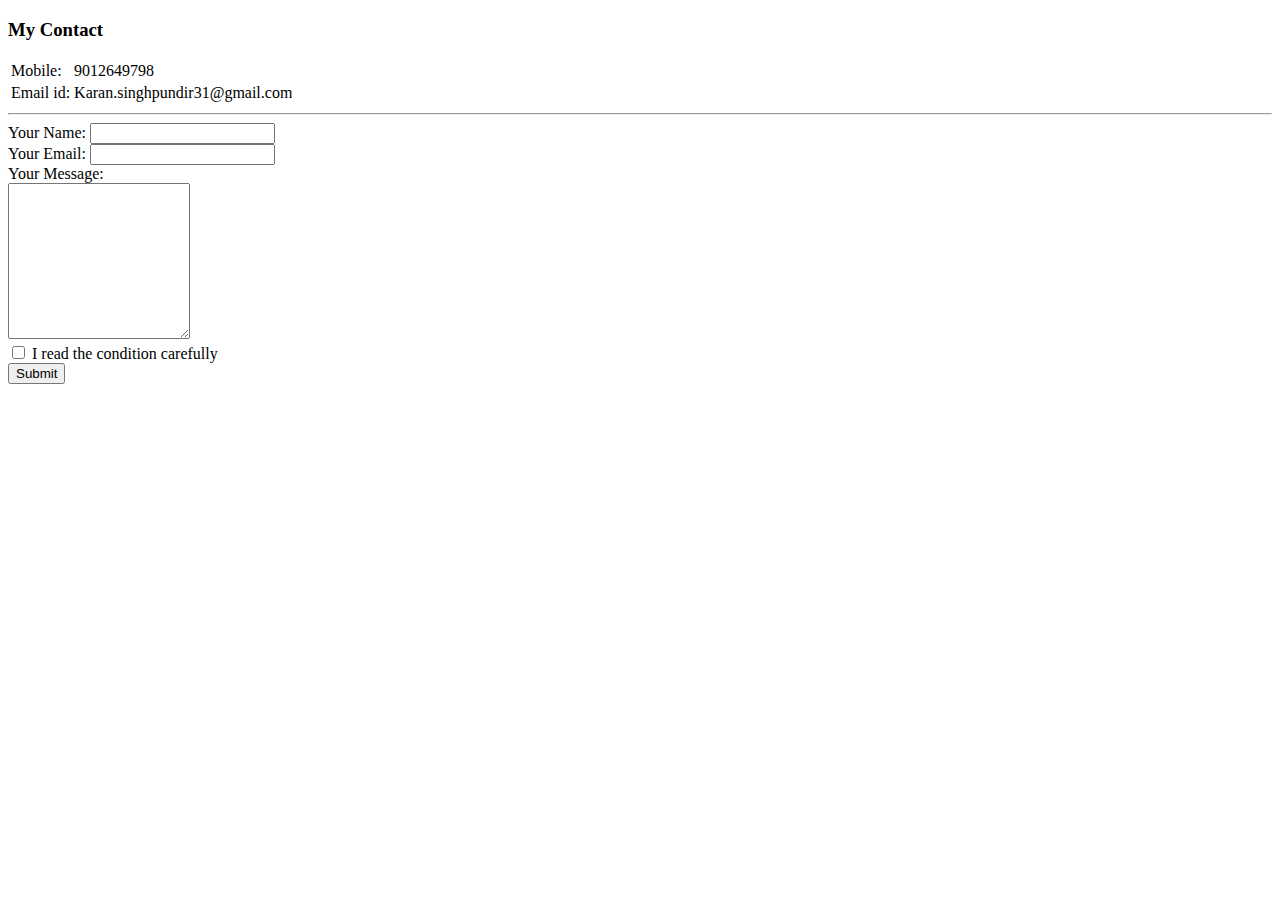
==== contact.html @ ee45d46a "Add initial profile file" ====
<!DOCTYPE html>
<html lang="en" dir="ltr">

<head>
  <meta charset="utf-8">
  <title>Karan's Contact</title>
</head>

<body>
  <h3>My Contact</h3>
  <table>
    <tr>
      <td>Mobile: </td>
      <td>9012649798</td>
    </tr>
    <tr>
      <td>Email id: </td>
      <td>Karan.singhpundir31@gmail.com</td>
    </tr>
  </table>
<hr>
  <form action="mailto:karan.singhpundir@outlook.com" method="post" enctype="text/plain">
    <label>Your Name:</label>
    <input type="text" name="Your Name" value=""> <br>

    <label>Your Email:</label>
    <input type="email" name="Your Email" value=""><br>

    <label>Your Message:</label><br>
    <textarea name="Your Message" rows="10" cols="20"></textarea> <br>

    <input type="checkbox" name="" value="">
    <label>I read the condition carefully</label><br>
    <input type="submit" name="">
  </form>
</body>

</html>
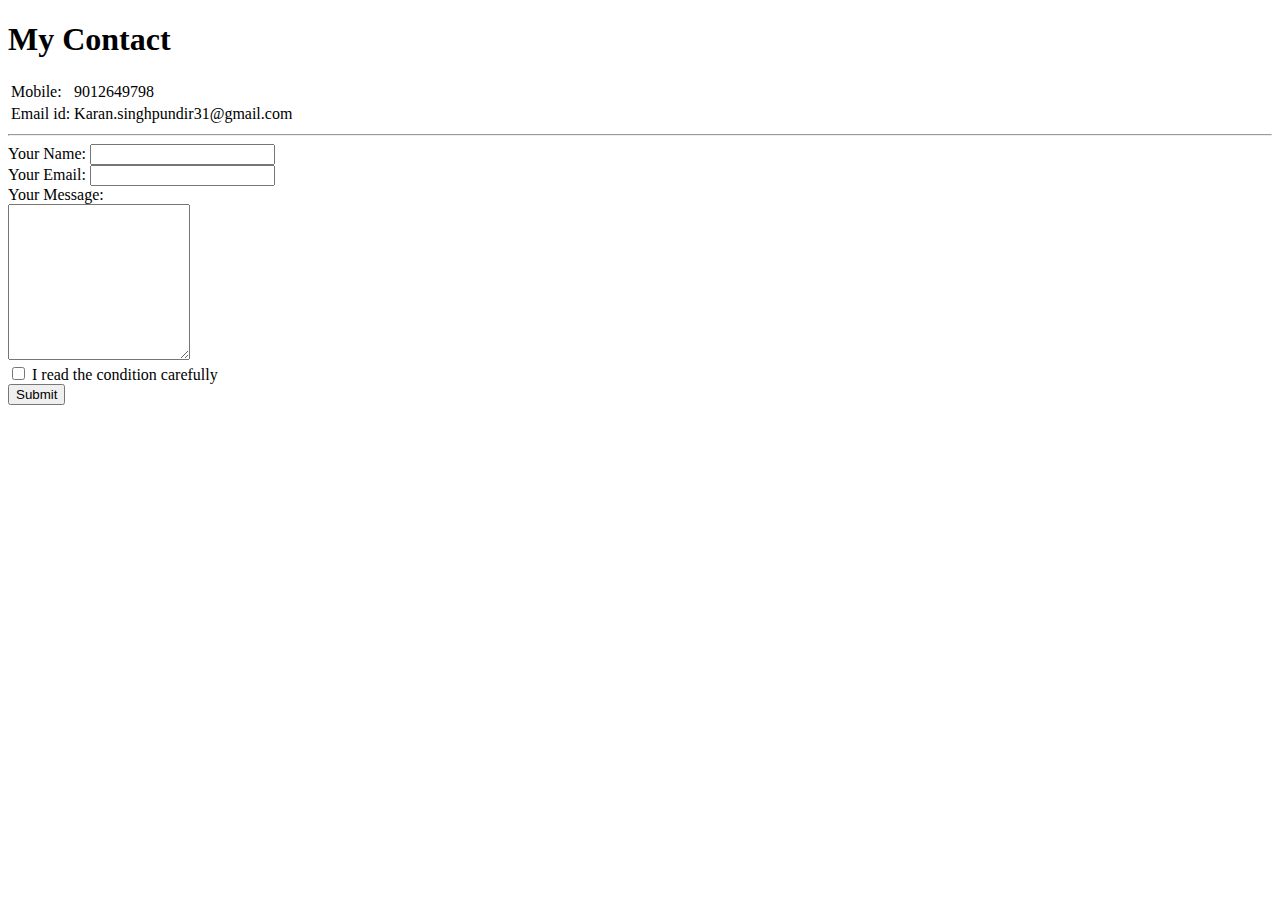
==== commit 82fed31d: "Add files via upload" ====
--- a/contact.html
+++ b/contact.html
@@ -4,10 +4,11 @@
 <head>
   <meta charset="utf-8">
   <title>Karan's Contact</title>
+  <link rel="stylesheet" href="css/style.css">
 </head>
 
 <body>
-  <h3>My Contact</h3>
+  <h1>My Contact</h3>
   <table>
     <tr>
       <td>Mobile: </td>
@@ -19,7 +20,7 @@
     </tr>
   </table>
 <hr>
-  <form action="mailto:karan.singhpundir@outlook.com" method="post" enctype="text/plain">
+  <form action="mailto:karan.singhpundir31@gmail.com" method="post" enctype="text/plain">
     <label>Your Name:</label>
     <input type="text" name="Your Name" value=""> <br>
 
